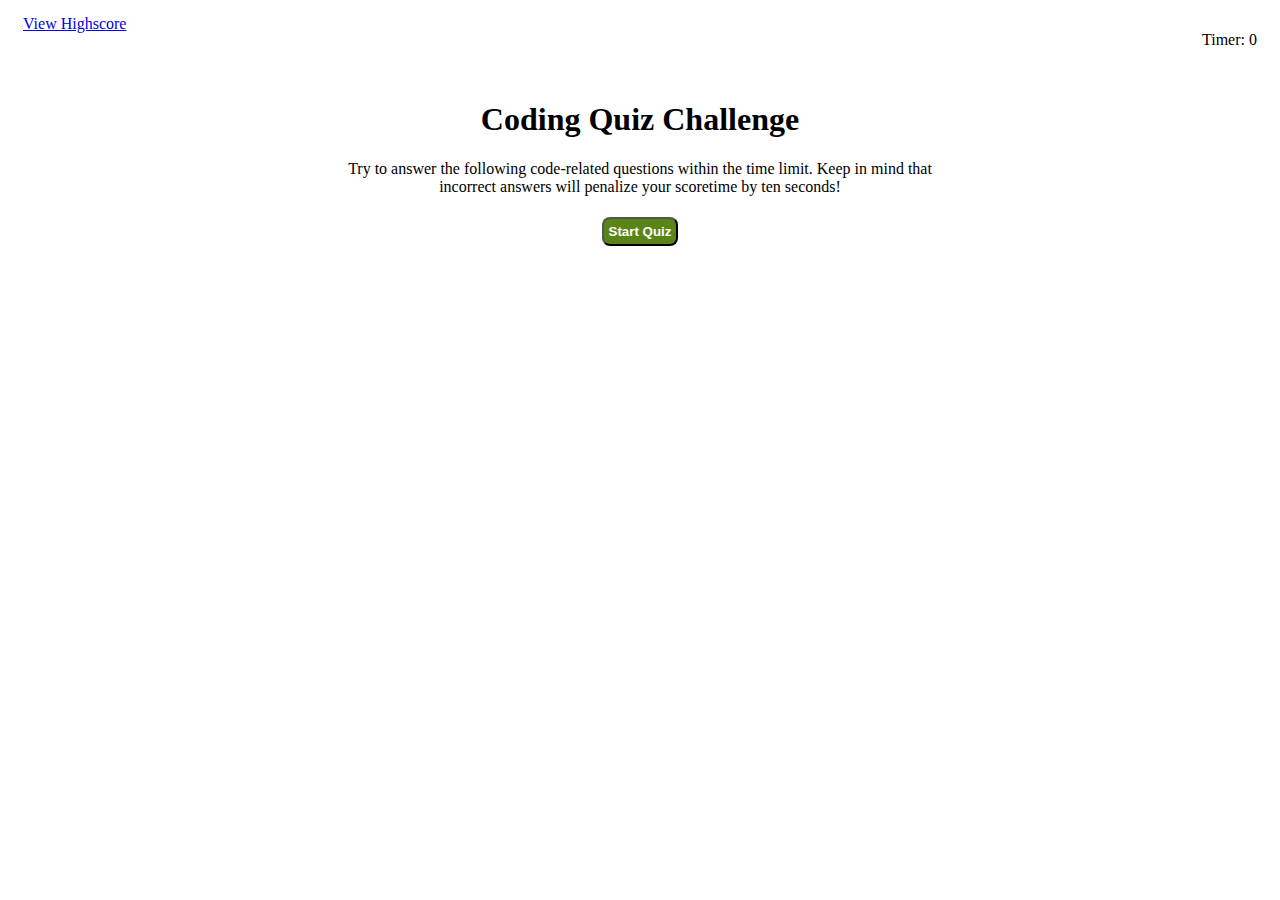
==== index.html @ d1210f04 "renamed index.html to quiz.html and created a new index.html" ====
<!DOCTYPE html>
<html lang="en">
<head>
    <meta charset="UTF-8">
    <meta name="viewport" content="width=device-width, initial-scale=1.0">
    <link rel="stylesheet" href="style.css">

    <title>Coding Quiz</title>
</head>
<body>
    <header>
        <a  href="#"> View Highscore</a>
        <p> Timer: <span id="timer">0</span></p>
    </header>
    <div class="container">
        <div id= "introduction">
            <h1> Coding Quiz Challenge</h1>
            <p> Try to answer the following code-related questions within the time limit.
                Keep in mind that incorrect answers will penalize your scoretime by ten seconds!</p>
            <a src="./quiz.html"></a><button id ="button"> Start Quiz</button></a
        </div>
    </div>
    <script src="script.js"></script>
</body>
</html>
---- style.css ----
header{
    display:flex;
    justify-content: space-between;
    margin:15px;

}


.container{
    clear:both;
    overflow:auto;
    margin: 0 auto;
    max-width:600px;
    width: 100%;
}

#introduction{
    text-align: center;
}
#button{
    background:rgb(89, 133, 23);
    color:white;
    font-weight: 800;
    margin:5px;
    padding:5px;
    border-radius: .5rem;
    cursor: pointer;
}
#button:hover{
    background-color: rgb(127, 190, 33);
}
.question{
    display:none;
}
li{
    background-color: rgb(240, 147, 193);
    color:black;
    margin:10px 30px;
    padding:10px;
    width:200px;
    border-radius: .25rem;
}
li:hover{
    background-color: hotpink;

}
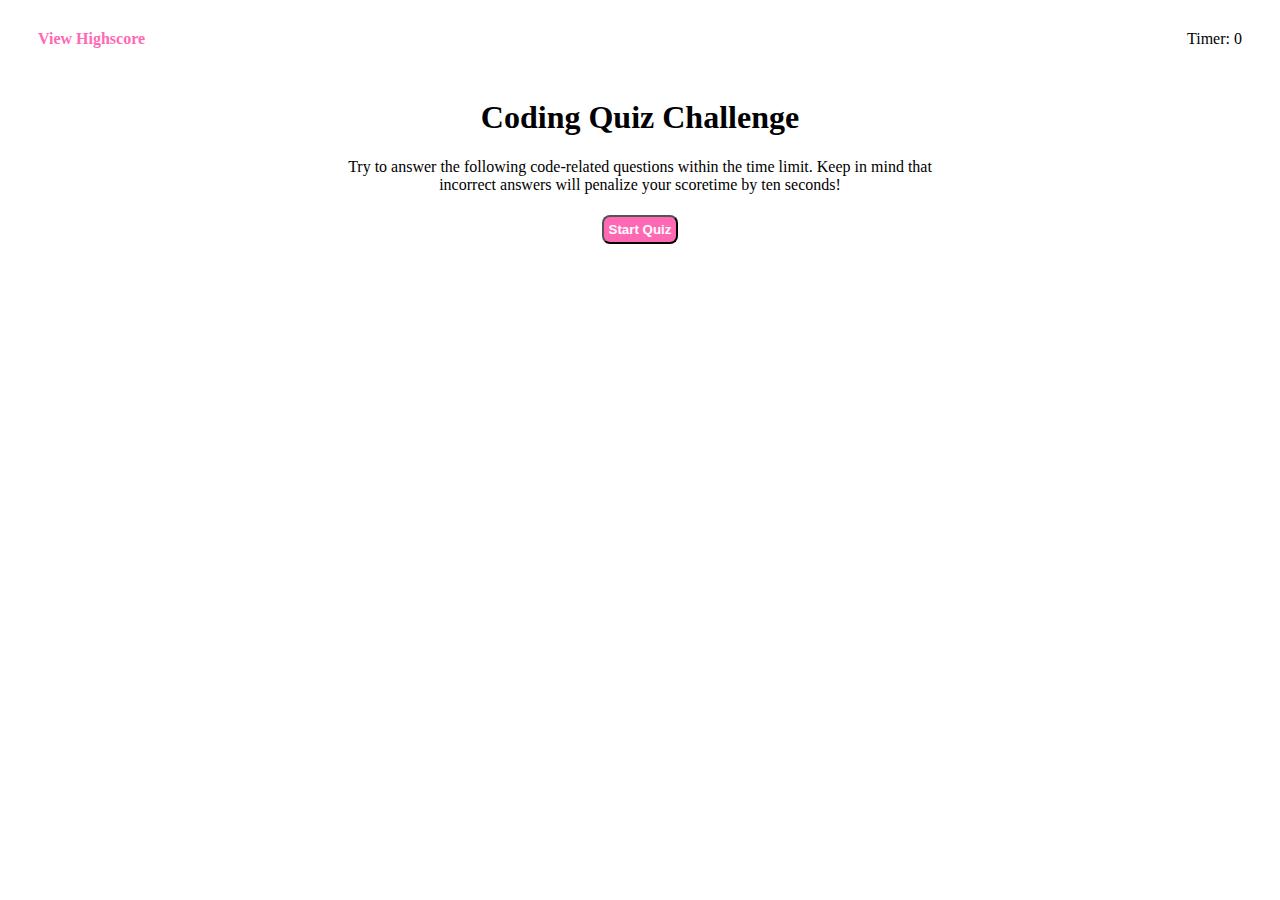
==== commit 431049d8: "updated script.js" ====
--- a/index.html
+++ b/index.html
@@ -1,5 +1,6 @@
 <!DOCTYPE html>
 <html lang="en">
+
 <head>
     <meta charset="UTF-8">
     <meta name="viewport" content="width=device-width, initial-scale=1.0">
@@ -7,19 +8,21 @@
 
     <title>Coding Quiz</title>
 </head>
+
 <body>
     <header>
-        <a  href="#"> View Highscore</a>
-        <p> Timer: <span id="timer">0</span></p>
+        <a href="highScore.html"> View Highscore</a>
+        <p class="timer"> Timer: <span id="timer">0</span></p>
     </header>
     <div class="container">
-        <div id= "introduction">
+        <div class="introduction">
             <h1> Coding Quiz Challenge</h1>
             <p> Try to answer the following code-related questions within the time limit.
                 Keep in mind that incorrect answers will penalize your scoretime by ten seconds!</p>
-            <a src="./quiz.html"></a><button id ="button"> Start Quiz</button></a
+            <!--When the Start Quiz button is clicked, it takes the user to quiz.html-->
+            <a href="quiz.html"><button class="button">Start Quiz</button></a>
         </div>
     </div>
-    <script src="script.js"></script>
 </body>
+
 </html>--- a/style.css
+++ b/style.css
@@ -3,9 +3,11 @@
     display:flex;
     justify-content: space-between;
     margin:15px;
-
 }
 
+.introduction{
+    text-align: center;
+}
 
 .container{
     clear:both;
@@ -15,11 +17,8 @@
     width: 100%;
 }
 
-#introduction{
-    text-align: center;
-}
-#button{
-    background:rgb(89, 133, 23);
+.button{
+    background:hotpink ;
     color:white;
     font-weight: 800;
     margin:5px;
@@ -27,12 +26,11 @@
     border-radius: .5rem;
     cursor: pointer;
 }
-#button:hover{
-    background-color: rgb(127, 190, 33);
+
+.button:hover{
+    background-color: rgb(240, 147, 193);
 }
-.question{
-    display:none;
-}
+
 li{
     background-color: rgb(240, 147, 193);
     color:black;
@@ -45,4 +43,19 @@
     background-color: hotpink;
 
 }
+/* This is used to style the message (right or wrong) when choices are clicked*/
+.right, .wrong{
+    font-style: italic
+}
 
+a{
+    color: hotpink;
+    font-weight: bold;
+    text-decoration: none;
+    margin:15px;
+}
+
+.timer{
+    margin:15px;
+}
+
